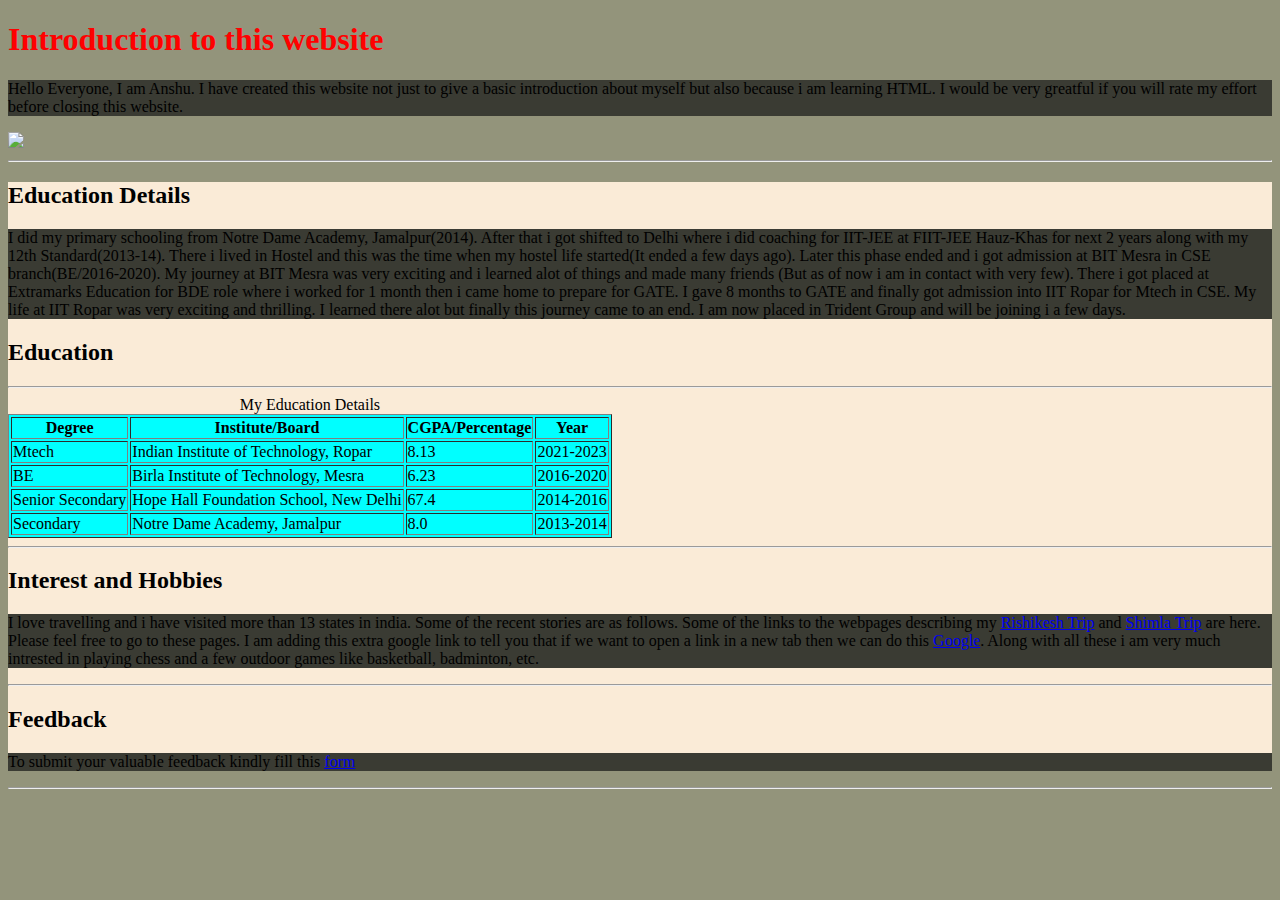
==== CSS/Myself/index.html @ f9dd2257 "small experimentation on CSS" ====
<!DOCTYPE html>
<html lang="en">
<head>
    <meta charset="UTF-8">
    <meta http-equiv="X-UA-Compatible" content="IE=edge">
    <meta name="viewport" content="width=device-width, initial-scale=1.0">
    <title>Anshu</title>
    <link href="style1.css" rel="stylesheet">
</head>
<body>
    <h1>Introduction to this website</h1>
    <p>
        Hello Everyone, I am Anshu. I have created this website not just to give a basic introduction about myself but also because i am learning HTML. I would be very greatful if you will rate my effort before closing this website. 
    </p>
    <img src="/img/pic1.jpg" height="400">
    <hr>

<div class="onlydiv">
    <article>
    <h2>Education Details</h2>
    <p> 
        I did my primary schooling from Notre Dame Academy, Jamalpur(2014). After that i got shifted to Delhi where i did coaching for IIT-JEE at FIIT-JEE Hauz-Khas for next 2 years along with my 12th Standard(2013-14). There i lived in Hostel and this was the time when my hostel life started(It ended a few days ago). Later this phase ended and i got admission at BIT Mesra in CSE branch(BE/2016-2020). My journey at BIT Mesra was very exciting and i learned alot of things and made many friends (But as of now i am in contact with very few). There i got placed at Extramarks Education for BDE role where i worked for 1 month then i came home to prepare for GATE. I gave 8 months to GATE and finally got admission into IIT Ropar for Mtech in CSE. My life at IIT Ropar was very exciting and thrilling. I learned there alot but finally this journey came to an end. I am now placed in Trident Group and will be joining i a few days. 
    </p>
    </article>
<h2>Education</h2>
<hr>



<table border="1">
<thead>
<caption>My Education Details</caption>
<tr>
    <th>Degree</th>
    <th>Institute/Board</th>
    <th>CGPA/Percentage</th>
    <th>Year</th>
</tr>
</thead>
<tbody>
<tr>
    <td>Mtech</td>
    <td>Indian Institute of Technology, Ropar</td>
    <td>8.13</td>
    <td>2021-2023</td>
</tr>
<tr>
    <td>BE</td>
    <td>Birla Institute of Technology, Mesra</td>
    <td>6.23</td>
    <td>2016-2020</td>
</tr>
<tr>
    <td>Senior Secondary</td>
    <td>Hope Hall Foundation School, New Delhi</td>
    <td>67.4</td>
    <td>2014-2016</td>
</tr>
<tr>
    <td>Secondary</td>
    <td>Notre Dame Academy, Jamalpur</td>
    <td>8.0</td>
    <td>2013-2014</td>
</tr>
</tbody>
</table>

<hr>


    <h2> Interest and Hobbies</h2>
    <p>
        I love travelling and i have visited more than 13 states in india. Some of the recent stories are as follows. 
        Some of the links to the webpages describing my <a href="/rishi_diaries.html"> Rishikesh Trip</a> and <a href="/shimla_diaries.html"> Shimla Trip</a> are here. Please feel free to go to these pages.
        I am adding this extra google link to tell you that if we want to open a link in a new tab then we can do this <a href="http://google.com" target="_main">Google</a>.
        Along with all these i am very much intrested in playing chess and a few outdoor games like basketball, badminton, etc. 
    </p>
    <hr>

<h2>Feedback</h2>
<p>To submit your valuable feedback kindly fill this <a href="/feedback.html">form</a></p>
</div>
<hr>
</body>
</html>
---- CSS/Myself/style1.css ----
body
{
    background-color:#93947b ;    
}
p{
    background-color: #3a3b33;
}
.onlydiv{
    background-color: antiquewhite;
}

h1
{
    Color:red;
    position:relative;
}
table
{
    background-color: aqua;
    color:black;
    

}
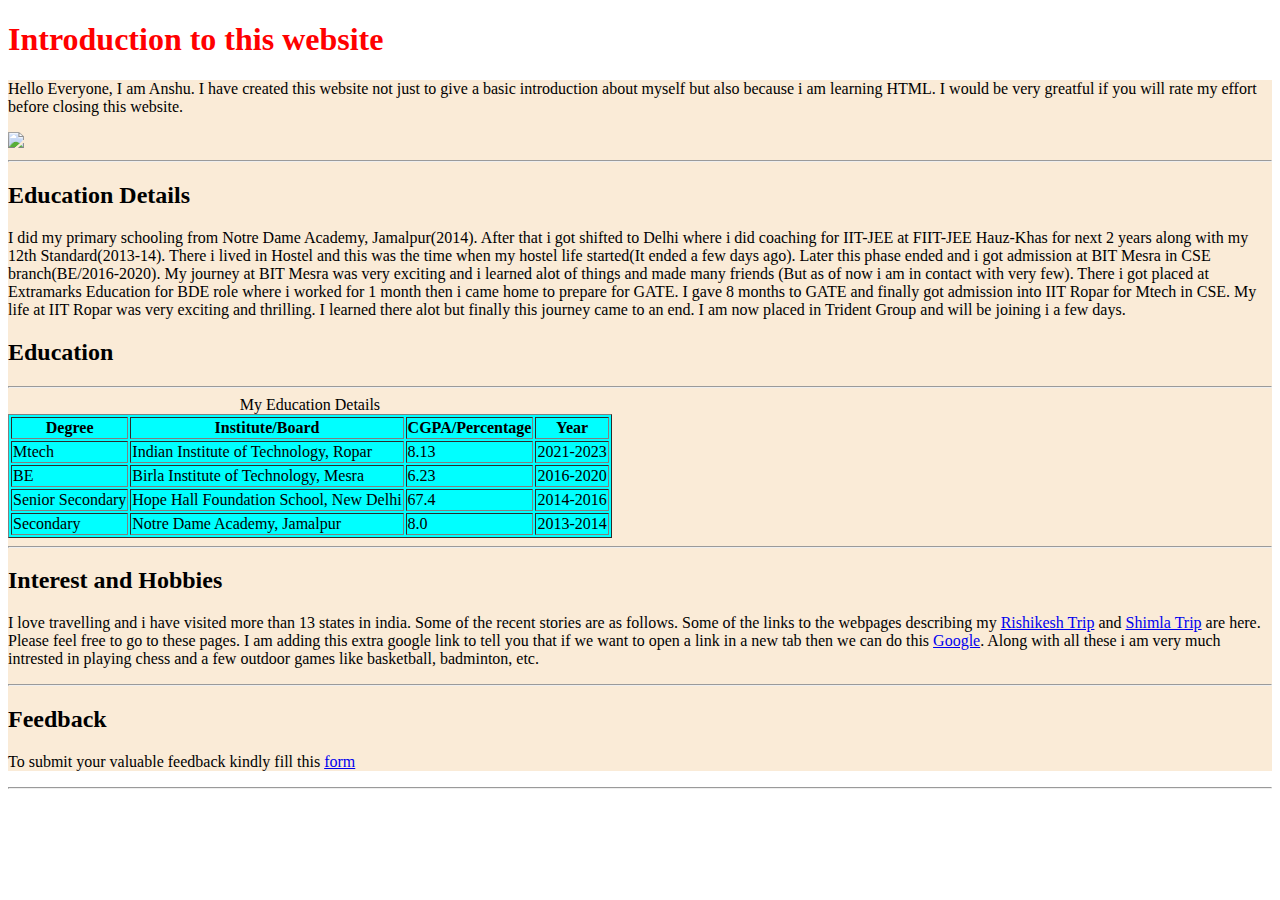
==== commit d94a429a: "modification in background color" ====
--- a/CSS/Myself/index.html
+++ b/CSS/Myself/index.html
@@ -9,13 +9,14 @@
 </head>
 <body>
     <h1>Introduction to this website</h1>
+
+    <div class="onlydiv">
     <p>
         Hello Everyone, I am Anshu. I have created this website not just to give a basic introduction about myself but also because i am learning HTML. I would be very greatful if you will rate my effort before closing this website. 
     </p>
     <img src="/img/pic1.jpg" height="400">
     <hr>
 
-<div class="onlydiv">
     <article>
     <h2>Education Details</h2>
     <p> 
--- a/CSS/Myself/style1.css
+++ b/CSS/Myself/style1.css
@@ -1,10 +1,5 @@
-body
-{
-    background-color:#93947b ;    
-}
-p{
-    background-color: #3a3b33;
-}
+
+
 .onlydiv{
     background-color: antiquewhite;
 }
